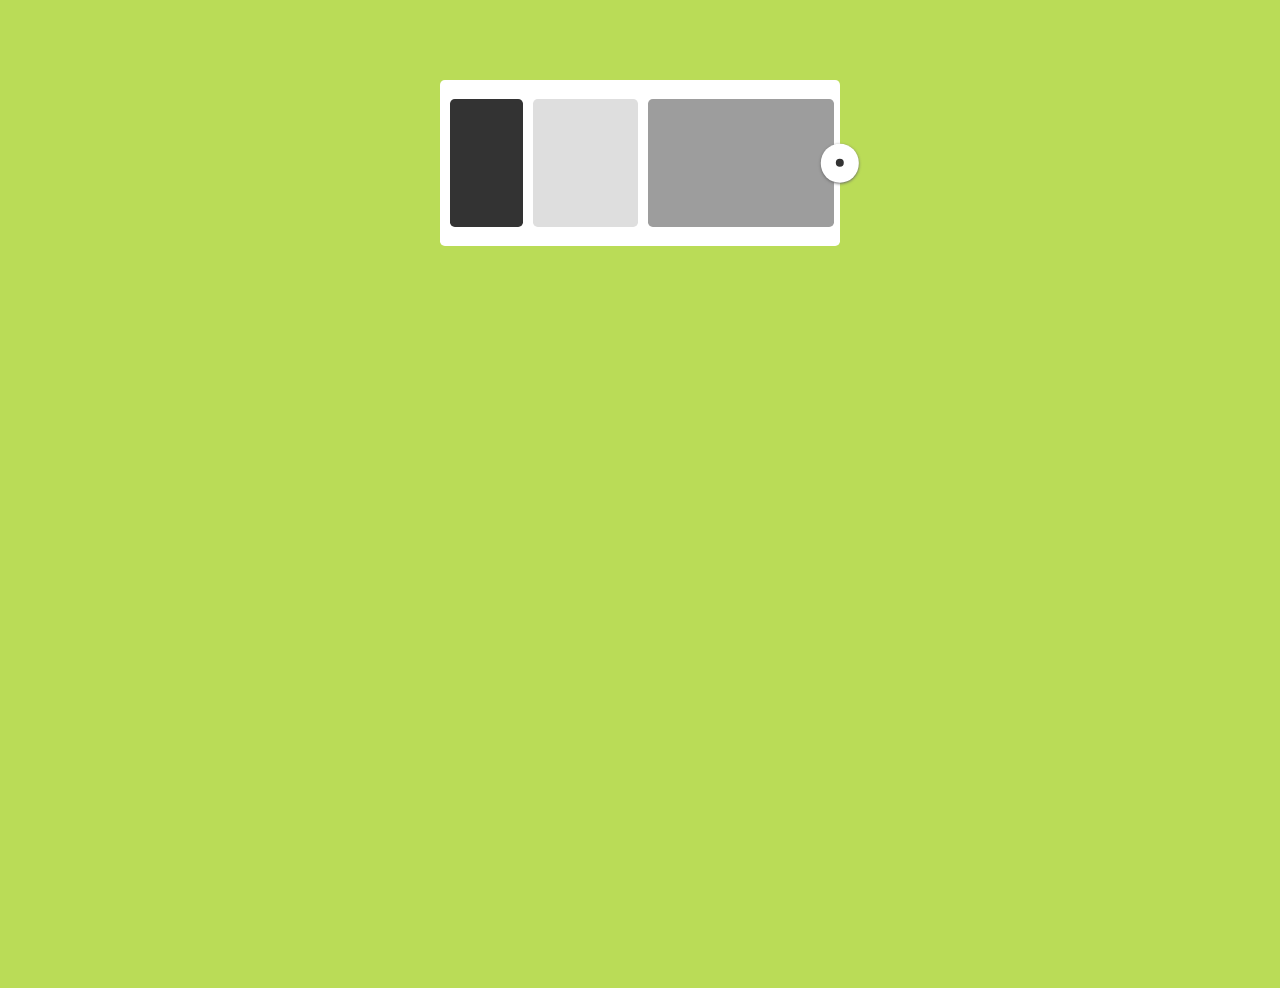
==== loop-2-3/index.html @ 36bf06d5 "exercise 2-3 completed" ====
<!DOCTYPE html>
<html>
  <head>
    <title>Card slider</title>
    <link rel="stylesheet" href="style.css" />
  </head>
  <body>
    <div class="main">
      <div class="btn btn-prev btn-disable"></div>
      <div class="slider">
        <div class="content">
          <div class="card box1"></div>
          <div class="card box2"></div>
          <div class="card box3"></div>
          <div class="card box1"></div>
          <div class="card box3"></div>
          <div class="card box2"></div>
          <div class="card box2"></div>
          <div class="card box1"></div>
        </div>
      </div>
      <div class="btn btn-next"></div>
    </div>

    <!--
        Build a card slider, that can be navigated by pressing next/previous buttons.
        Each time button is pressed - slider position should be changed to the left border of the next card,
        but not greater than the right border of the last card.
        Slider controls should toggle based on the slider position.
    -->
    <script type="text/javascript" src="script.js"></script>
  </body>
</html>
---- loop-2-3/style.css ----
body {
  height: 100vh;
  background-color: #badc57;
}
.main {
  position: relative;
  width: 400px;
  margin: 5em auto;
}
.slider {
  background-color: #fff;
  padding: 1.2em 0.3em;
  border-radius: 0.3em;
  overflow: scroll;
}
.slider::-webkit-scrollbar {
  display: none;
}
.content {
  display: flex;
  flex-flow: row nowrap;
  width: auto;
}
.card {
  height: 8em;
  border-radius: 0.3em;
  margin: 0 0.3em;
  padding: 0 0.3em;
  scroll-snap-align: start;
  position: relative;
}
.card:last-child:after {
  content: "";
  display: block;
  position: absolute;
  right: -0.6em;
  width: 0.6em;
  height: 8em;
}
.box1 {
  background-color: #333;
  min-width: 4em;
}
.box2 {
  background-color: #dedede;
  min-width: 6em;
}
.card:nth-child(6) {
  background-color: deeppink;
}
.box3 {
  background-color: #9d9d9d;
  min-width: 11em;
}

.btn {
  position: absolute;
  width: 2.4em;
  height: 2.4em;
  background-color: #fff;
  top: 50%;
  transform: translate(-50%, -50%);
  z-index: 9;
  border-radius: 50%;
  box-shadow: 0 1px 3px #666;
  cursor: pointer;
}
.btn::after {
  content: "";
  position: absolute;
  width: 0.5em;
  height: 0.5em;
  border-radius: 50%;
  background-color: #333;
  top: 50%;
  left: 50%;
  transform: translate(-50%, -50%);
}
.btn-prev {
  left: 0em;
}
.btn-next {
  right: -2.4em;
}
.btn-disable {
  display: none;
}
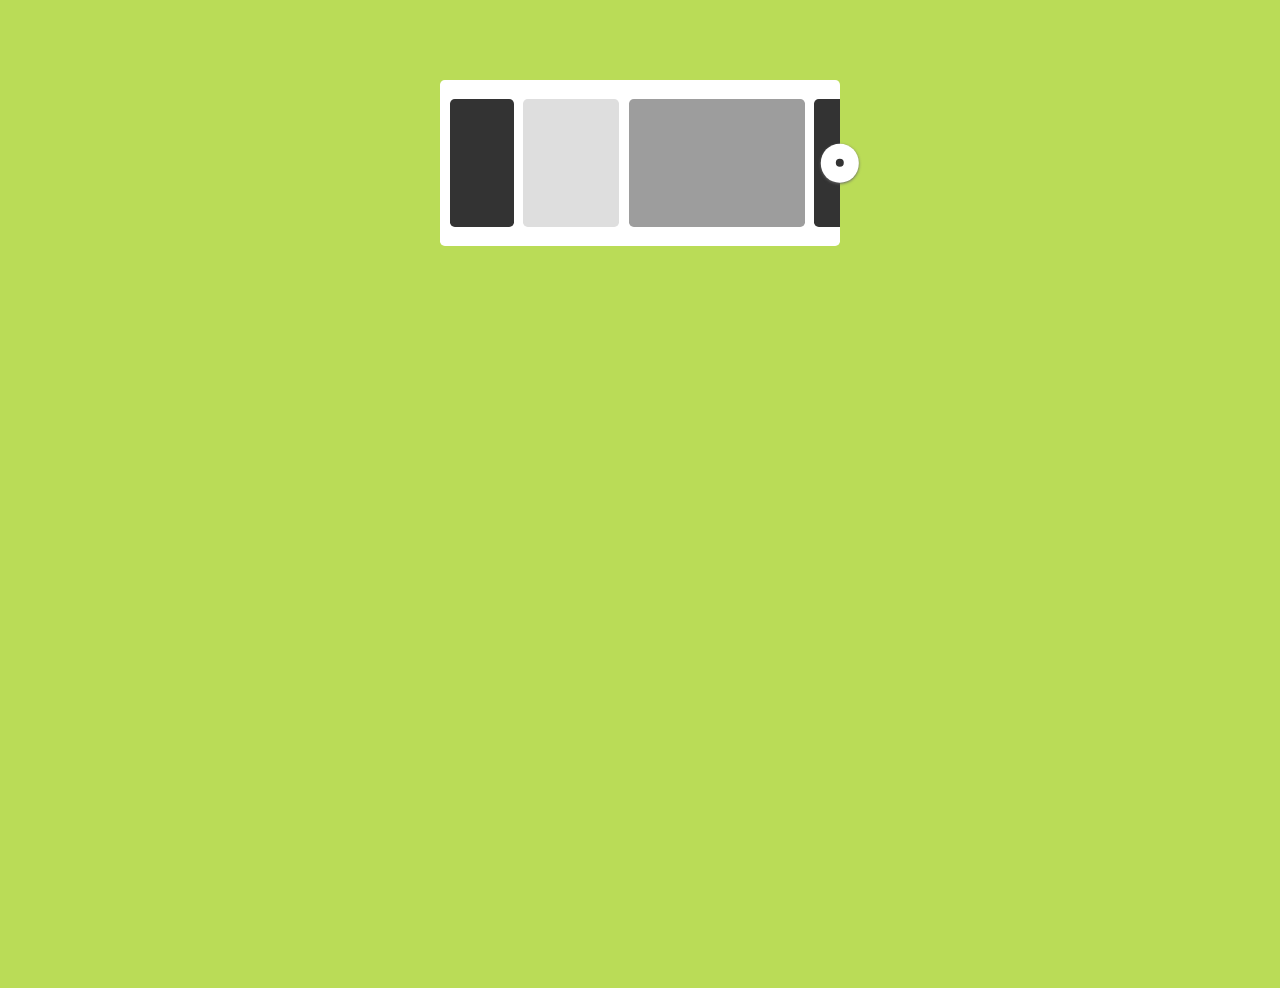
==== commit 4ef23d3d: "another way / transform" ====
--- a/loop-2-3/index.html
+++ b/loop-2-3/index.html
@@ -6,7 +6,7 @@
   </head>
   <body>
     <div class="main">
-      <div class="btn btn-prev btn-disable"></div>
+      <div class="btn btn-prev"></div>
       <div class="slider">
         <div class="content">
           <div class="card box1"></div>
--- a/loop-2-3/style.css
+++ b/loop-2-3/style.css
@@ -11,21 +11,19 @@
   background-color: #fff;
   padding: 1.2em 0.3em;
   border-radius: 0.3em;
-  overflow: scroll;
+  overflow: hidden;
 }
-.slider::-webkit-scrollbar {
-  display: none;
-}
+
 .content {
   display: flex;
   flex-flow: row nowrap;
   width: auto;
+  transition: 0.5s ease-in-out;
 }
 .card {
   height: 8em;
   border-radius: 0.3em;
   margin: 0 0.3em;
-  padding: 0 0.3em;
   scroll-snap-align: start;
   position: relative;
 }
@@ -78,10 +76,8 @@
 }
 .btn-prev {
   left: 0em;
+  display: none;
 }
 .btn-next {
   right: -2.4em;
 }
-.btn-disable {
-  display: none;
-}
